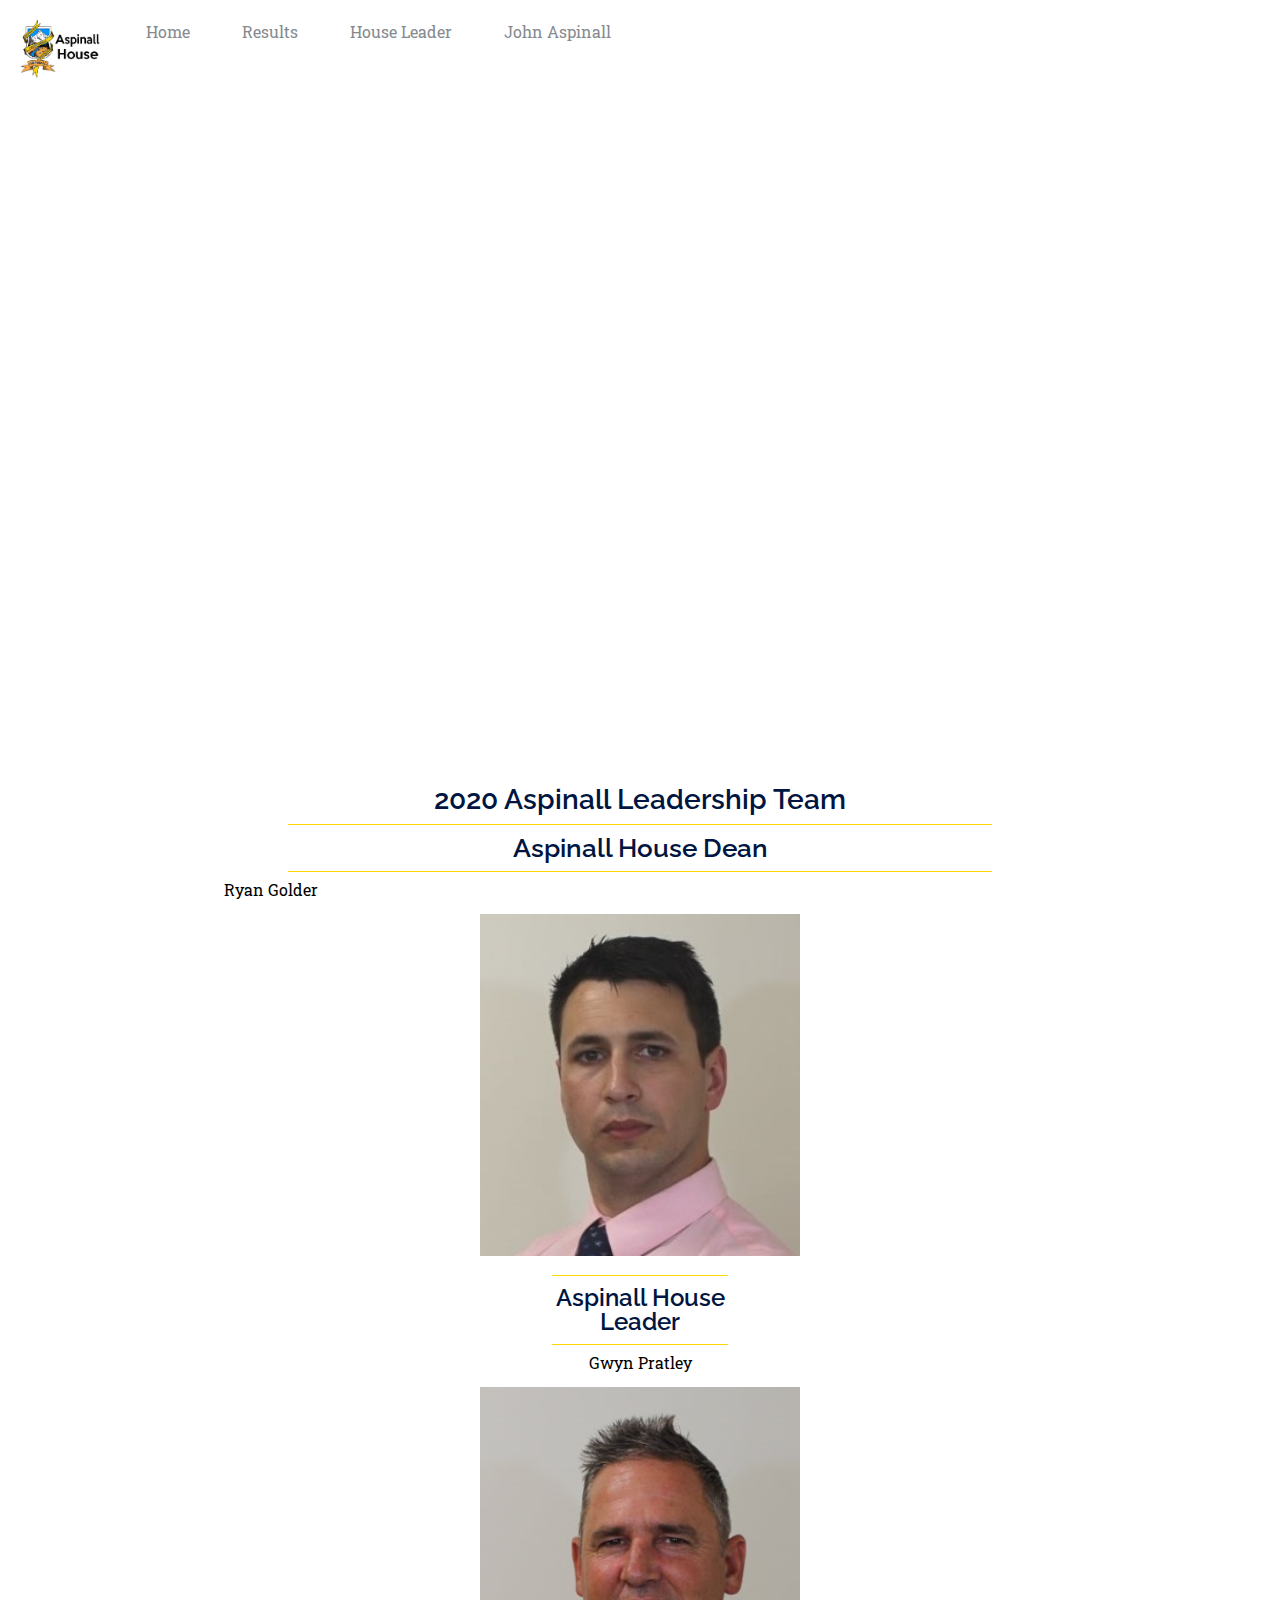
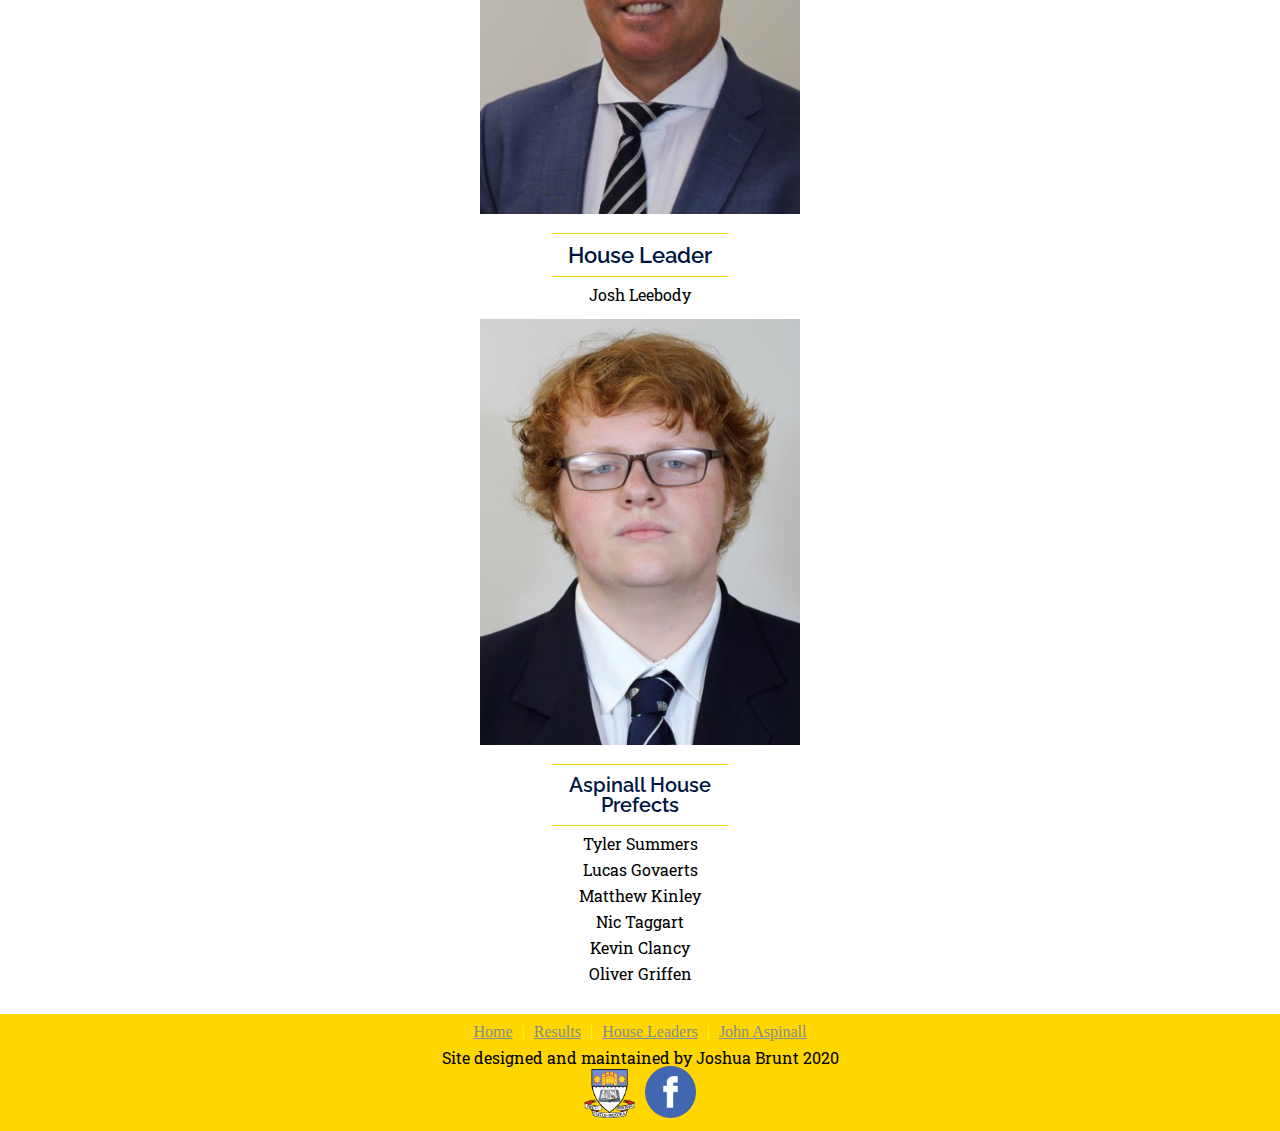
==== house_leader.html @ 12761b36 "adding fire to the fire" ====
<!DOCTYPE html>
<html lang="en">
<head>
	<meta charset="utf-8">
	<title>Golder is Awesome</title>
	<link href="mystyle.css" rel="stylesheet" type="text/css">
	<script src="javascript.js">
	</script><!-- Fonts -->
	<link href="https://fonts.googleapis.com/css2?family=Roboto+Slab&display=swap" rel="stylesheet">
	<link href="https://fonts.googleapis.com/css2?family=Raleway&family=Roboto+Slab&display=swap" rel="stylesheet">
</head>
<body>
	<nav>
		<div class="desktop_nav">
			<ul>
				<li style="list-style: none; display: inline">
					<div class="logo">
						<ul>
							<li><img src="Images/logo.jpg" alt="Aspinall logo"></li>
						</ul>
					</div>
				</li>
				<li>
					<a href="index.html">Home</a>
				</li>
				<li>
					<a href="results.html">Results</a>
				</li>
				<li>
					<a href="house_leader.html">House Leader</a>
				</li>
				<li>
					<a href="john_aspinall.html">John Aspinall</a>
				</li>
			</ul>
		</div><!-- Load an icon library to show a hamburger menu (bars) on small screens -->
		<link href="https://cdnjs.cloudflare.com/ajax/libs/font-awesome/4.7.0/css/font-awesome.min.css" rel="stylesheet"><!-- Top Navigation Menu -->
		<div class="mobile_nav">
			<a class="active" href="#home"><img src="Images/logo.jpg" alt="Logo????"></a> <!-- Navigation links (hidden by default) -->
			<div id="myLinks">
				<a href="index.html">Home</a> <a href="results.html">Results</a> <a href="house_leader.html">House Dean</a> <a href="john_aspinall.html">John Aspinall</a>
			</div><!-- "Hamburger menu" / "Bar icon" to toggle the navigation links -->
			<a class="icon" href="javascript:void(0);" onclick="myFunction()"><i class="fa fa-bars"></i></a>
		</div>
	</nav><!-- Main Content -->
	<div class="john_aspinall_parallax" title="Benchill / CC BY-SA (https://creativecommons.org/licenses/by-sa/3.0)"></div>
	<h1>2020 Aspinall Leadership Team</h1>
	<div class="yellow_hr"></div>
	<h2>Aspinall House Dean</h2>
	<div class="yellow_hr"></div>
	<p>Ryan Golder</p><br><!--title=Furor of the OBHS Riech-->
	<div class="house_leaders_page">
		<img  alt="Ryan Golder" src="Images/ryan_golder.jpg"><br>
		<br>
		<div class="yellow_hr"></div>
		<h3>Aspinall House Leader</h3>
		<div class="yellow_hr"></div>
		<p>Gwyn Pratley</p><br>
		<img alt="Gwyn Pratley" src="Images/gwyn_pratley.png"><br>
		<br>
		<div class="yellow_hr"></div>
		<h4>House Leader</h4>
		<div class="yellow_hr"></div>
		<p>Josh Leebody</p><br>
		<img alt="Josh Leebody" src="Images/josh_leebody.jpg"><br>
		<br>
		<div class="yellow_hr"></div>
		<h5>Aspinall House Prefects</h5>
		<div class="yellow_hr"></div>
		<p>Tyler Summers</p>
		<p>Lucas Govaerts</p>
		<p>Matthew Kinley</p>
		<p>Nic Taggart</p>
		<p>Kevin Clancy</p>
		<p>Oliver Griffen</p><!-- Well, I was thinking of throwing a table with the nae of all the prefects and a nice picture, but it turned out that wasn't in the handout lol-->
	</div>
	<br><br>
	<footer>
		<a href="index.html">Home</a> | <a href="results.html">Results</a> | <a href="house_leader.html">House Leaders</a> | <a href="john_aspinall.html">John Aspinall</a>
		<p>Site designed and maintained by Joshua Brunt 2020</p>
		<div class="footer_logos">
			<a href="https://obhs.school.nz/" target="_blank"><img src="Images/OBHS_logo.jpg" alt="OBHS Logo"></a><a href="https://www.facebook.com/OtagoBoysHighSchool/" target="_blank"><img src="Images/facebook.png" alt="facebook logo"></a>
		</div>
	</footer>
</body>
</html>
---- mystyle.css ----
@charset "utf-8";
/* CSS Document */

/*-- CSS RESER --*/

/* http://meyerweb.com/eric/tools/css/reset/ 
   v2.0 | 20110126
   License: none (public domain)
*/

html, body, div, span, applet, object, iframe, h1, h2, h3, h4, h5, h6, p, blockquote, pre, a, abbr, acronym, address, big, cite, code, del, dfn, em, img, ins, kbd, q, s, samp, small, strike, strong, sub, sup, tt, var, b, u, i, center, dl, dt, dd, ol, ul, li, fieldset, form, label, legend, table, caption, tbody, tfoot, thead, tr, th, td, article, aside, canvas, details, embed, figure, figcaption, footer, header, hgroup, menu, nav, output, ruby, section, summary, time, mark, audio, video {
	margin: 0;
	padding: 0;
	border: 0;
	font-size: 100%;
	font: inherit;
	vertical-align: baseline;
}
/* HTML5 display-role reset for older browsers */

article, aside, details, figcaption, figure, footer, header, hgroup, menu, nav, section {
	display: block;
}
body {
	line-height: 1;
}
ol, ul {
	list-style: none;
}
blockquote, q {
	quotes: none;
}
blockquote:before, blockquote:after, q:before, q:after {
	content: '';
	content: none;
}
table {
	border-collapse: collapse;
	border-spacing: 0;
}
/*-- END CSS RESET --*/

:root {
	--background-navigation-colour: /*#FFD600*/
	white;
	--font-navigation-colour: #868A8F;
	--highlight-background-navigation-colour: /*#8BC5EB*/
	#FFD600;
	--active-link-background-colour: #4CAF50;
	--font-colour: black;
	--table-background-colour-alt: #ddd;
	--table-background-colour: #f2f2f2;
}
html {
	height: 100%;
}
/*-- MAIN CONTENT --*/

img {
	opacity: 1.0;
}
img:hover {
	opacity: 0.5;
}
body {
	height: auto;
	height: 100%;
}
p {
	width: 65%;
	display: block;
	color: var(--font-colour);
	margin-left: auto;
	margin-right: auto;
	align: center;
	text-align: left;
	font-family: 'Roboto Slab', serif;
	line-height: auto;
	padding-top: 10px;
}
ul {
	width: 55%;
	display: block;
	color: var(--font-colour);
	margin-left: auto;
	margin-right: auto;
	align: center;
}
ul li {
	font-family: 'Roboto Slab', serif;
	display: block;
	padding: 10px;
	text-align: left;
	text-decoration: dashed;
}
br {
	display: block;
	background-color: #001541;
	color: #001541;
}
h1 {
	width: 65%;
	font-family: 'Raleway', sans-serif;
	margin-left: auto;
	margin-right: auto;
	text-align: center;
	padding: 10px;
	font-size: 28px;
	font-weight: 600;
	color: #001541;
}
h2 {
	width: 65%;
	font-family: 'Raleway', sans-serif;
	margin-left: auto;
	margin-right: auto;
	text-align: center;
	font-size: 26px;
	font-weight: 600;
	padding: 10px;
	color: #001541;
}
h3 {
	width: 65%;
	font-family: 'Raleway', sans-serif;
	margin-left: auto;
	margin-right: auto;
	text-align: center;
	font-size: 24px;
	font-weight: 600;
	padding: 10px;
	color: #001541;
}
h4 {
	width: 65%;
	font-family: 'Raleway', sans-serif;
	margin-left: auto;
	margin-right: auto;
	text-align: center;
	font-size: 22px;
	font-weight: 600;
	padding: 10px;
	color: #001541;
}
h5 {
	width: 65%;
	font-family: 'Raleway', sans-serif;
	margin-left: auto;
	margin-right: auto;
	text-align: center;
	font-size: 20px;
	font-weight: 600;
	padding: 10px;
	color: #001541;
}
hr {
	width: 55%;
}
.yellow_hr {
	width: 55%;
	border-top: 1px solid #FFD600;
	margin-left: auto;
	margin-right: auto;
}
img {
	margin-left: auto;
	margin-right: auto;
	width: 55%;
	margin-top: auto;
	margin-bottom: auto;
}
nav {
	width: 100%;
}
/*-- IFRAME --*/

iframe {
	width: 45%;
	margin-left: auto;
	margin-right: auto;
	display: block;
}
.house_leaders_page {
	width: 40%;
	opacity: 1.0;
	margin-left: auto;
	margin-right: auto;
}
.house_leaders_page p {
	text-align: center;
}
.house_leaders_page hr {
	width: 45%;
}
.house_leaders_page img {
	margin-left: auto;
	margin-right: auto;
	width: 100%;
}
.house_leaders_page img:hover {
	opacity: 0.5;
}
/*-- TABLE --*/

#house_results {
	font-family: "Roboto Slab", sans-serif;
	border-collapse: collapse;
	width: 65%;
	margin-left: auto;
	margin-right: auto;
}
#house_results td, #house_results th {
	border: 1px solid var(--table-background-colour-alt);
	padding: 8px;
}
#house_results tr:nth-child(even) {
	background-color: var(--table-background-colour);
}
#house_results tr:hover {
	background-color: var(--table-background-colour-alt);
}
#house_results th {
	padding-top: 12px;
	padding-bottom: 12px;
	text-align: left;
	background-color: #FFD600;
	color: var(--font-navigation-colour);
}
/*-- DESKTOP NAVBAR --*/

.desktop_nav {
	display: inline-block;
}
.desktop_nav ul {
	list-style-type: none;
	margin: 0;
	padding: 0;
	overflow: hidden;
	background-color: var(--background-navigation-colour);
	width: 100%;
	float: right;
	margin-top: auto;
	margin-bottom: auto;
}
.desktop_nav img {
	width: 80px;
	float: left;
}
.desktop_nav .logo {
	float: left;
	margin-top: auto;
	margin-bottom: auto;
}
.desktop_nav .logo img:hover {
	opacity: 1.0;
}
.desktop_nav li {
	float: left;
	display: inline;
	/*Not sure if necessary*/
	margin-top: auto;
	margin-bottom: auto;

}
.desktop_nav li a {
	display: block;
	color: var(--font-navigation-colour);
	text-align: center;
	padding: 14px 16px;
	text-decoration: none;
	float: right;
}
/* Change the link color to #111 (black) on hover */

.desktop_nav li a:hover {
	background-color: var(--highlight-background-navigation-colour);
}
.desktop_nav li a:hover img {
	background-color: white;
}
.desktop_nav .active {
	background-color: #4CAF50;
}
/*--MOBILE NAVBAR --*/

/* Style the navigation menu */

.mobile_nav {
	overflow: hidden;
	background-color: white;
	position: relative;
}
/* Hide the links inside the navigation menu (except for logo/home) */

.mobile_nav #myLinks {
	display: none;
}
/* Style navigation menu links */

.mobile_nav a {
	color: #ddddd;
	padding: 14px 16px;
	text-decoration: none;
	font-size: 17px;
	display: block;
}
/* Style the hamburger menu */

.mobile_nav a.icon {
	background: black;
	display: block;
	position: absolute;
	right: 0;
	top: 0;
}
/*make the logo a normol size*/

.mobile_nav img {
	width: 40px;
	float:left;
}
/* Add a grey background color on mouse-over */

.mobile_nav a:hover {
	background-color: #ddd;
	color: black;
}
/* Style the active link (or home/logo) */

.active {
	background-color: white;
	color: white;
}
/*-- FOOTER --*/

footer {
	background-color: #FFD600;
	color: yellow;
	display: block;
	margin-left: auto;
	margin-right: auto;
	text-align: center;
	padding-bottom: 10px;
	padding-top: 10px;
	position: relative;
	bottom: 0px;
	width: 100%;
	margin-top: 0px;
}
footer a {
	color: var(--font-navigation-colour);
	padding: 5px;
}
footer a:hover {
	background-color: var(--highlight-background-navigation-colour);
}
footer img {
	width: 10%;
}
footer p {
	text-align: center;
}
/*-- PARRALLAX STUFF --*/

/*-- HOUSE LEADER PARRALAX --*/

.parallax {
	/* The image used */
	background-image: url("Images/ryan_golder.jpg");
	/* Full height */
	height: 100%;
	/* Create the parallax scrolling effect */
	background-attachment: fixed;
	background-position: center;
	background-repeat: no-repeat;
	background-size: cover;
}
/*-- RESULTS PAGE PARRALAX --*/

.results_parallax {
	/* The image used */
	background-image: url("Images/house_stands.JPG");
	/* Full height */
	height: 100%;
	/* Create the parallax scrolling effect */
	background-attachment: fixed;
	background-position: center;
	background-repeat: no-repeat;
	background-size: cover;
}
.john_aspinall_parallax {
	/* The image used */
	background-image: url("https://upload.wikimedia.org/wikipedia/commons/9/90/Otago_Boys_High_School_2009.jpg");
	/* Full height */
	height: 75%;
	/* Create the parallax scrolling effect */
	background-attachment: fixed;
	background-position: center;
	background-repeat: no-repeat;
	background-size: cover;
}
.john_aspinall_other_parallax {
	/* The image used */
	background-image: url("https://upload.wikimedia.org/wikipedia/commons/d/d9/Haast_River_in_Mount_Aspiring_National_Park_05.jpg");
	/* Full height */
	height: 65%;
	/* Create the parallax scrolling effect */
	background-attachment: fixed;
	background-position: center;
	background-repeat: no-repeat;
	background-size: cover;
}

/*-- MEDIA QUERIES --*/

@media only screen and (max-width: 600px) {
	.desktop_nav {
		display: none;
	}
}
@media only screen and (min-width: 600px) {
	.mobile_nav {
		display: none;
	}
	footer img {
		width: 12%;
	}
}
/* Turn off parallax scrolling for all tablets and phones. Increase/decrease the pixels if needed */

@media only screen and (max-device-width: 1366px) {
	.parallax {
		background-attachment: scroll;
	}
}
/*Make the house leaders not stare at you really disapointed-like and creepy when you have a big/small screen*/
@media only screen and (min-width: 600px) {
	.house_leaders_page {
		width: 85%;
	}
	footer img {
		width: 10%;
	}
}
@media only screen and (min-width: 800px) {
	.house_leaders_page {
		width: 65%;
	}
	footer img {
		width: 8%;
	}
}
@media only screen and (min-width: 1000px) {
	.house_leaders_page {
		width: 55%;
	}
	footer img {
		width: 7%;
	}
}
@media only screen and (min-width: 1200px) {
	.house_leaders_page {
		width: 45%;
	}
	footer img {
		width: 6%;
	}
}
@media only screen and (min-width: 1200px) {
	.house_leaders_page {
		width: 25%;
	}
	footer img {
		width: 4%;
	}
}
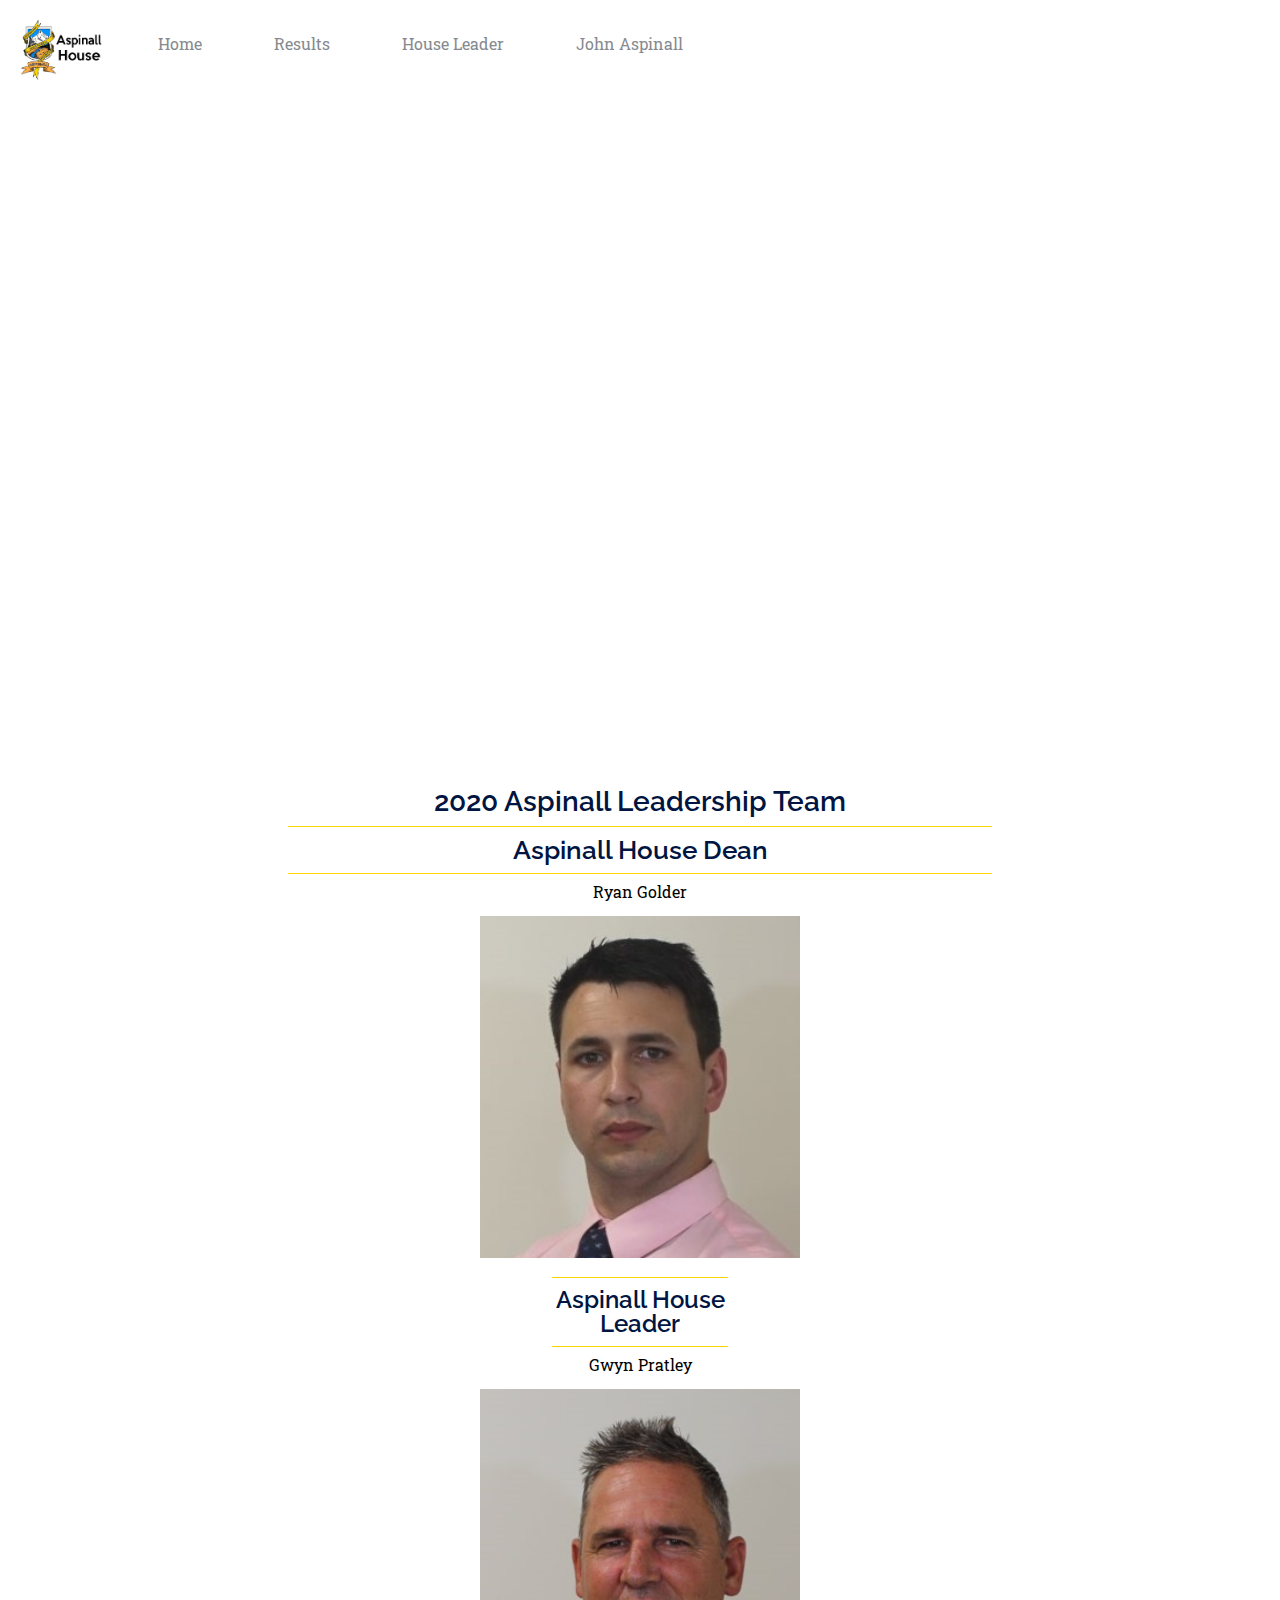
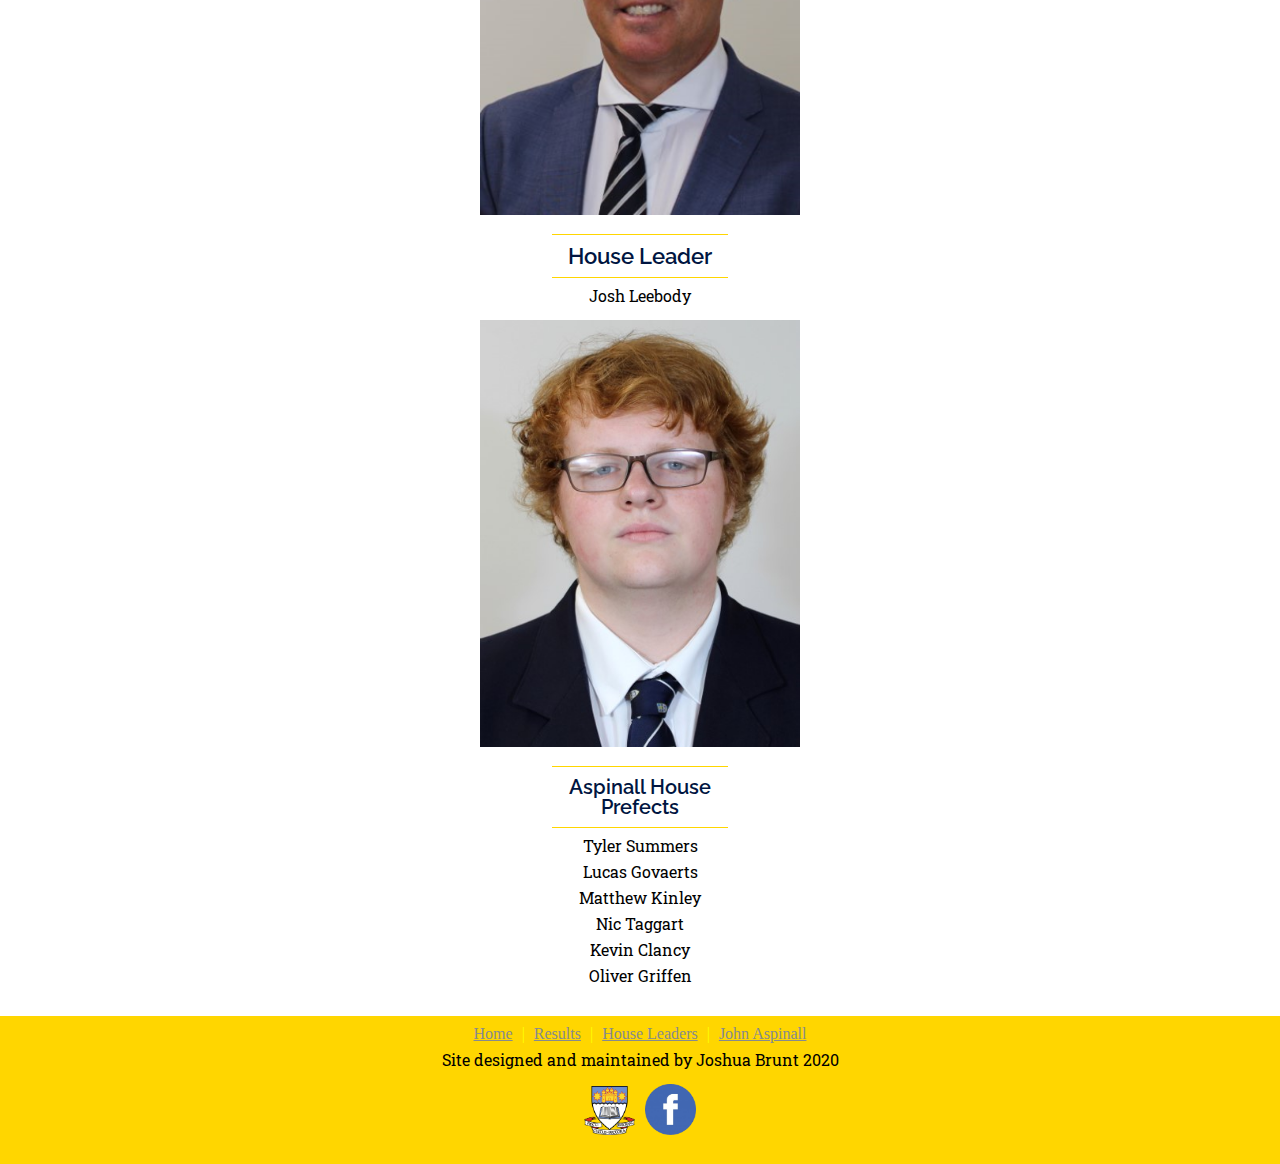
==== commit 36581b49: "Adding-fire to the fire" ====
--- a/house_leader.html
+++ b/house_leader.html
@@ -48,8 +48,9 @@
 	<div class="yellow_hr"></div>
 	<h2>Aspinall House Dean</h2>
 	<div class="yellow_hr"></div>
+	<div class="house_leaders_page">
 	<p>Ryan Golder</p><br><!--title=Furor of the OBHS Riech-->
-	<div class="house_leaders_page">
+	
 		<img  alt="Ryan Golder" src="Images/ryan_golder.jpg"><br>
 		<br>
 		<div class="yellow_hr"></div>
@@ -78,9 +79,11 @@
 	<footer>
 		<a href="index.html">Home</a> | <a href="results.html">Results</a> | <a href="house_leader.html">House Leaders</a> | <a href="john_aspinall.html">John Aspinall</a>
 		<p>Site designed and maintained by Joshua Brunt 2020</p>
+		<br>
 		<div class="footer_logos">
 			<a href="https://obhs.school.nz/" target="_blank"><img src="Images/OBHS_logo.jpg" alt="OBHS Logo"></a><a href="https://www.facebook.com/OtagoBoysHighSchool/" target="_blank"><img src="Images/facebook.png" alt="facebook logo"></a>
 		</div>
+		<br>
 	</footer>
 </body>
 </html>--- a/mystyle.css
+++ b/mystyle.css
@@ -243,7 +243,8 @@
 	margin-bottom: auto;
 }
 .desktop_nav img {
-	width: 80px;
+	height: 60px;
+	width: auto;
 	float: left;
 }
 .desktop_nav .logo {
@@ -266,7 +267,7 @@
 	display: block;
 	color: var(--font-navigation-colour);
 	text-align: center;
-	padding: 14px 16px;
+	padding: /*14px*/ 26px;
 	text-decoration: none;
 	float: right;
 }
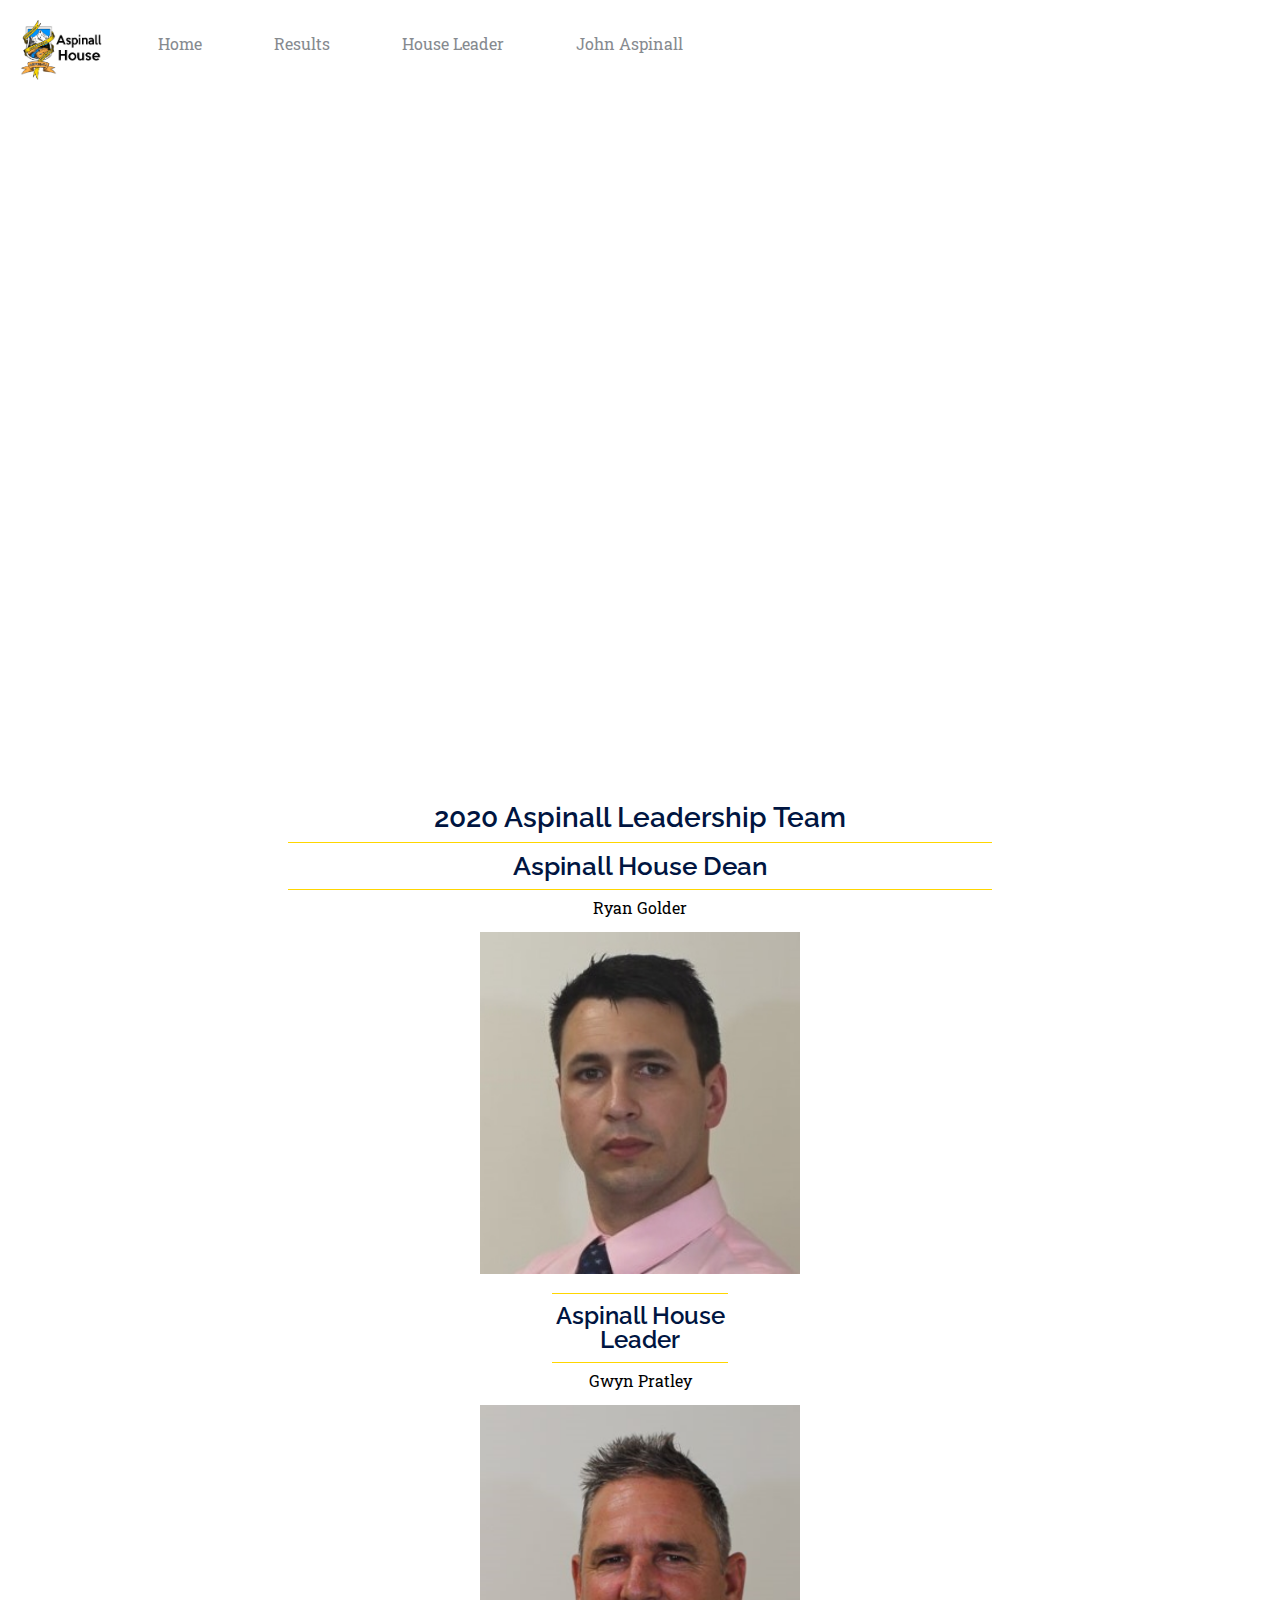
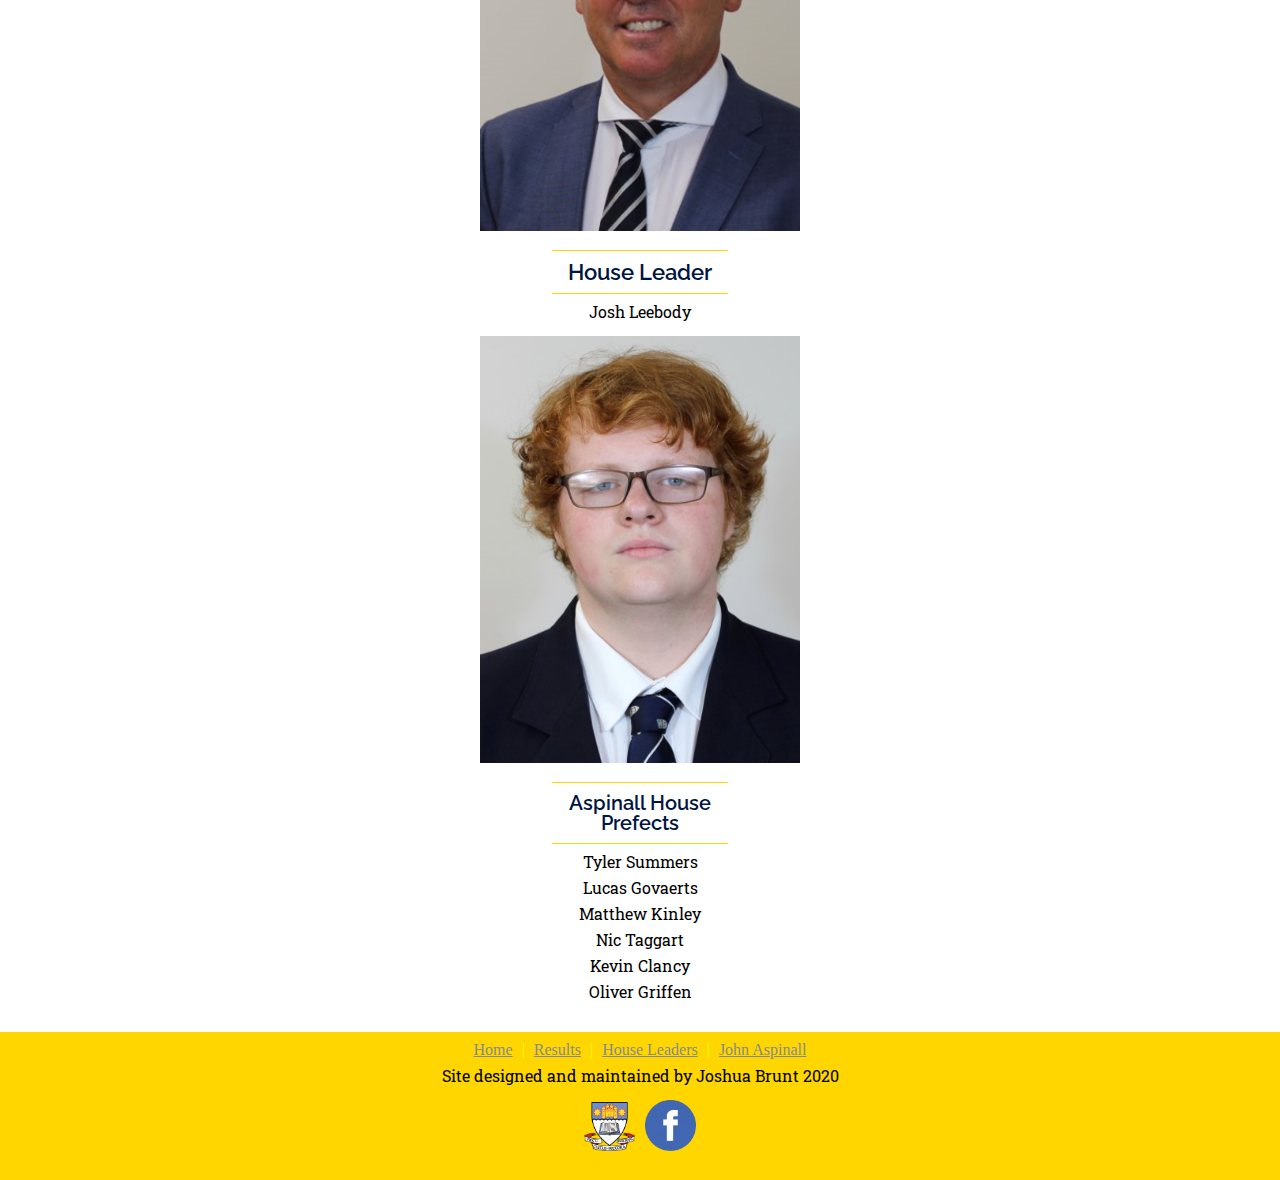
==== commit 4d1a8204: "Adding more fire to the fire" ====
--- a/house_leader.html
+++ b/house_leader.html
@@ -44,6 +44,7 @@
 		</div>
 	</nav><!-- Main Content -->
 	<div class="john_aspinall_parallax" title="Benchill / CC BY-SA (https://creativecommons.org/licenses/by-sa/3.0)"></div>
+	<br>
 	<h1>2020 Aspinall Leadership Team</h1>
 	<div class="yellow_hr"></div>
 	<h2>Aspinall House Dean</h2>
@@ -86,4 +87,4 @@
 		<br>
 	</footer>
 </body>
-</html>+</html>
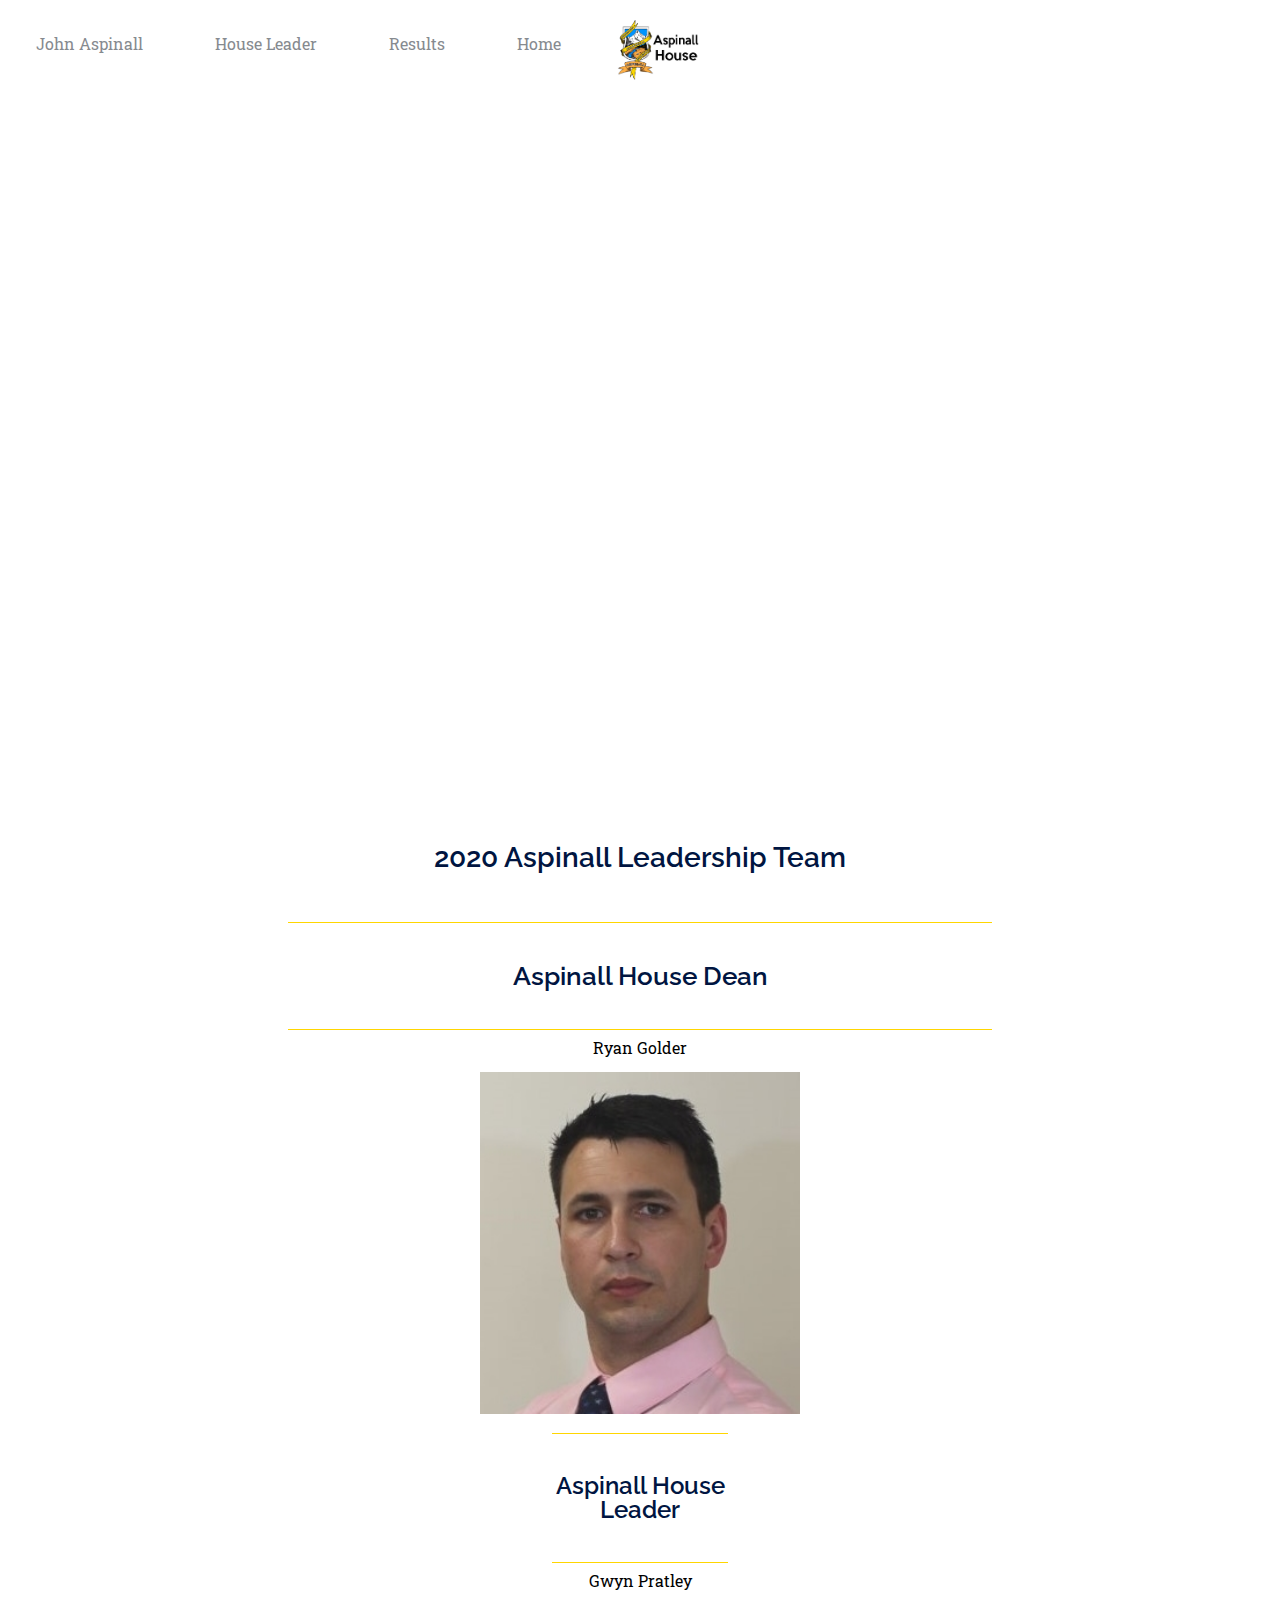
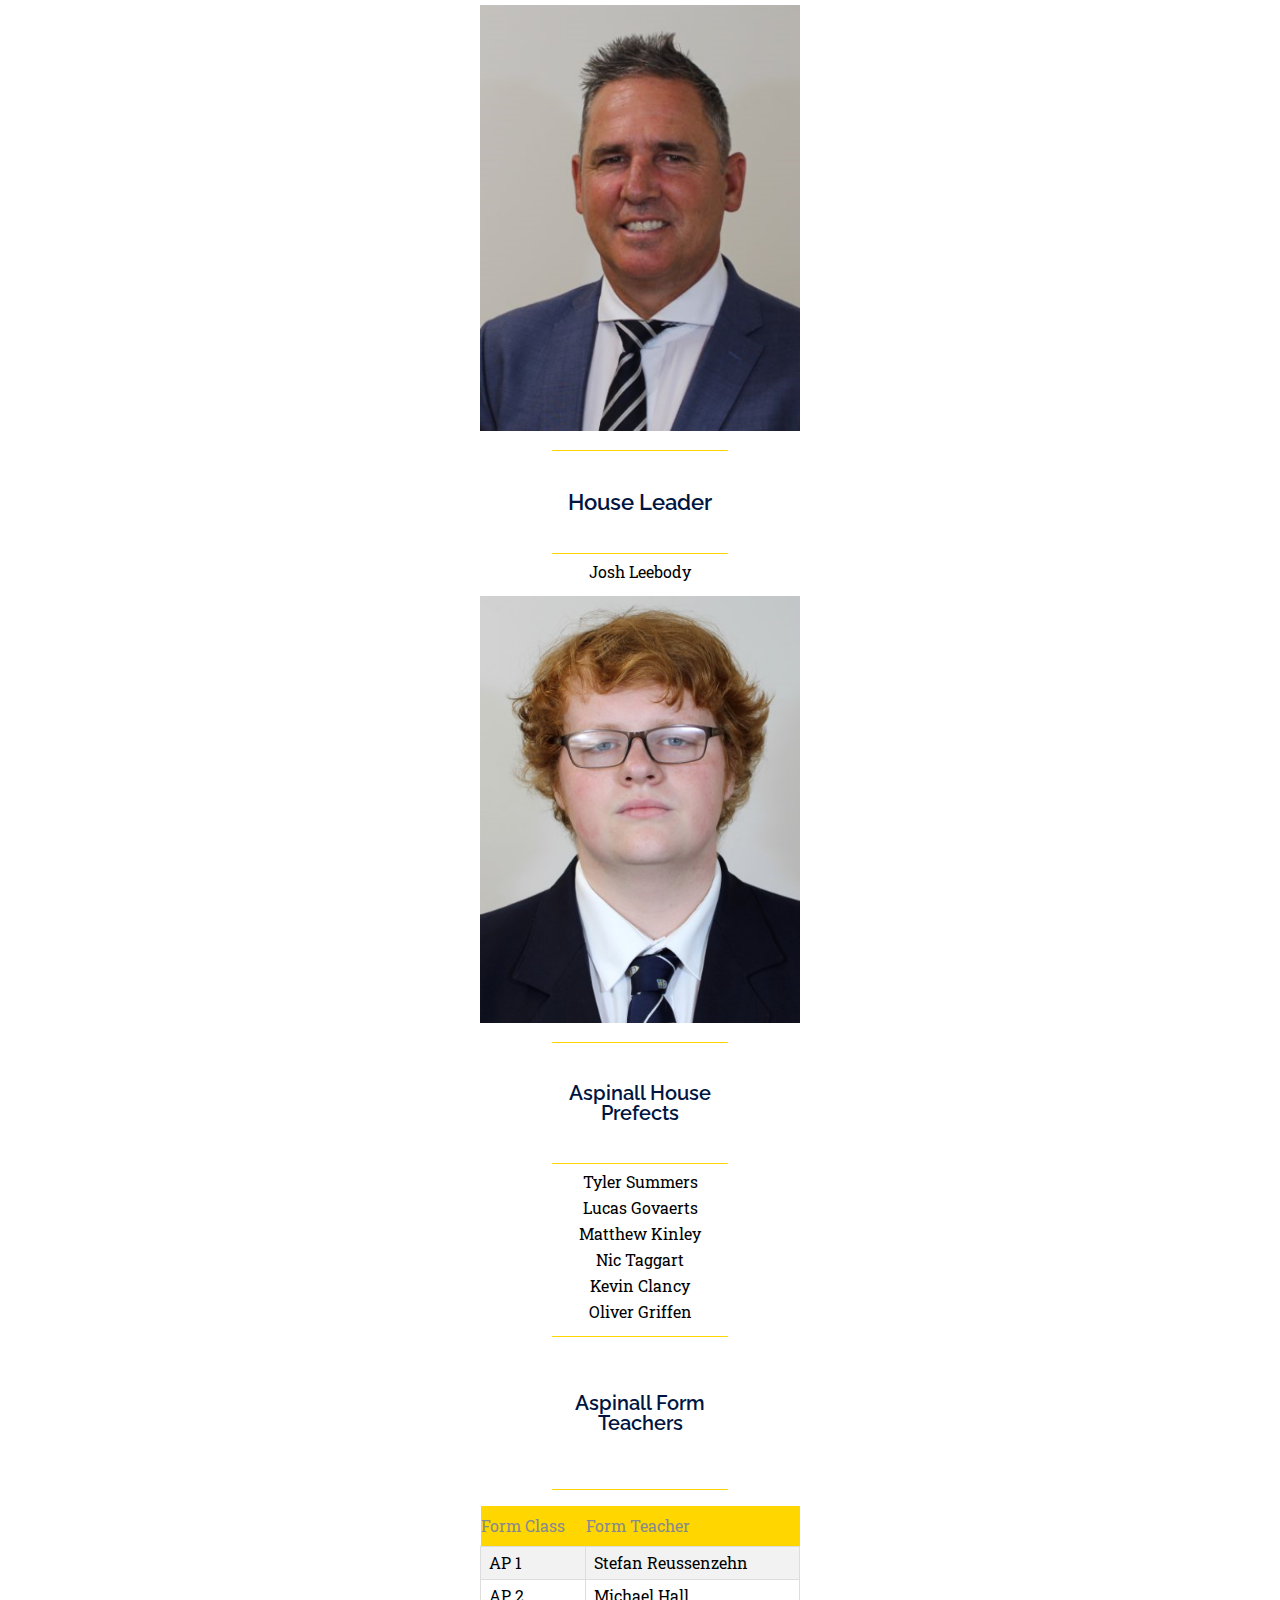
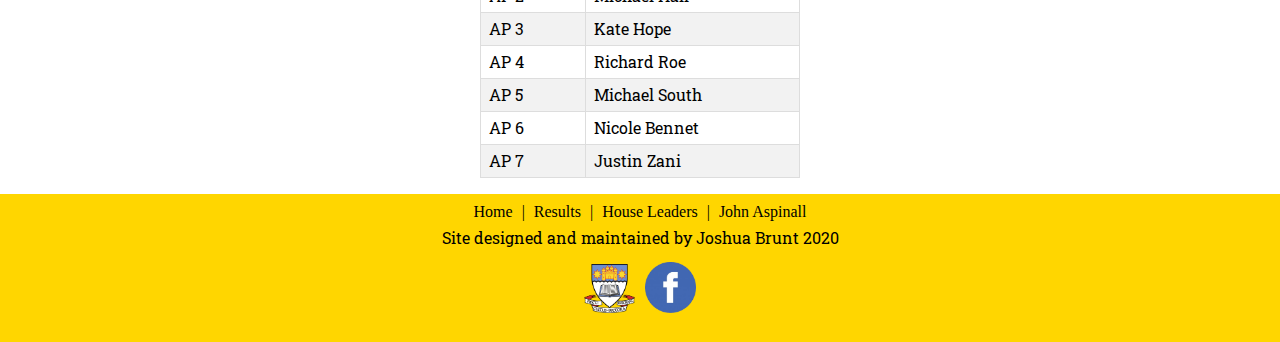
==== commit c39d56b5: "LIAM IS A GOD" ====
--- a/house_leader.html
+++ b/house_leader.html
@@ -2,7 +2,7 @@
 <html lang="en">
 <head>
 	<meta charset="utf-8">
-	<title>Golder is Awesome</title>
+	<title>House Leaders</title>
 	<link href="mystyle.css" rel="stylesheet" type="text/css">
 	<script src="javascript.js">
 	</script><!-- Fonts -->
@@ -75,8 +75,50 @@
 		<p>Nic Taggart</p>
 		<p>Kevin Clancy</p>
 		<p>Oliver Griffen</p><!-- Well, I was thinking of throwing a table with the nae of all the prefects and a nice picture, but it turned out that wasn't in the handout lol-->
+	
+	<br>
+	<div class="yellow_hr"></div>
+	<br>
+	<h6>Aspinall Form Teachers</h6>
+	<br>
+	<div class="yellow_hr"></div>
+	<br>
+	<table id="leader_results">
+		<tr>
+			<th>Form Class</th>
+			<th>Form Teacher</th>
+		</tr>
+		<tr>
+			<td>AP 1</td>
+			<td>Stefan Reussenzehn</td>
+		</tr>
+		<tr>
+			<td>AP 2</td>
+			<td>Michael Hall</td>
+		</tr>
+		<tr>
+			<td>AP 3</td>
+			<td>Kate Hope</td>
+		</tr>
+		<tr>
+			<td>AP 4</td>
+			<td>Richard Roe</td>
+		</tr>
+		<tr>
+			<td>AP 5</td>
+			<td>Michael South</td>
+		</tr>
+		<tr>
+			<td>AP 6</td>
+			<td>Nicole Bennet</td>
+		</tr>
+		<tr>
+			<td>AP 7</td>
+			<td>Justin Zani</td>
+		</tr>
+	</table>
+	<br>
 	</div>
-	<br><br>
 	<footer>
 		<a href="index.html">Home</a> | <a href="results.html">Results</a> | <a href="house_leader.html">House Leaders</a> | <a href="john_aspinall.html">John Aspinall</a>
 		<p>Site designed and maintained by Joshua Brunt 2020</p>
--- a/mystyle.css
+++ b/mystyle.css
@@ -104,7 +104,7 @@
 	margin-left: auto;
 	margin-right: auto;
 	text-align: center;
-	padding: 10px;
+	padding: 50px;
 	font-size: 28px;
 	font-weight: 600;
 	color: #001541;
@@ -117,7 +117,7 @@
 	text-align: center;
 	font-size: 26px;
 	font-weight: 600;
-	padding: 10px;
+	padding: 40px;
 	color: #001541;
 }
 h3 {
@@ -128,7 +128,7 @@
 	text-align: center;
 	font-size: 24px;
 	font-weight: 600;
-	padding: 10px;
+	padding: 40px;
 	color: #001541;
 }
 h4 {
@@ -139,7 +139,7 @@
 	text-align: center;
 	font-size: 22px;
 	font-weight: 600;
-	padding: 10px;
+	padding: 40px;
 	color: #001541;
 }
 h5 {
@@ -150,9 +150,21 @@
 	text-align: center;
 	font-size: 20px;
 	font-weight: 600;
-	padding: 10px;
-	color: #001541;
-}
+	padding: 40px;
+	color: #001541;
+}
+h6 {
+	width: 65%;
+	font-family: 'Raleway', sans-serif;
+	margin-left: auto;
+	margin-right: auto;
+	text-align: center;
+	font-size: 20px;
+	font-weight: 600;
+	padding: 40px;
+	color: #001541;
+}
+
 hr {
 	width: 55%;
 }
@@ -220,6 +232,32 @@
 	background-color: var(--table-background-colour-alt);
 }
 #house_results th {
+	padding-top: 12px;
+	padding-bottom: 12px;
+	text-align: left;
+	background-color: #FFD600;
+	color: var(--font-navigation-colour);
+}
+/*-- Leader Table --*/
+
+#leader_results {
+	font-family: "Roboto Slab", sans-serif;
+	border-collapse: collapse;
+width: 100%;
+	margin-left: auto;
+	margin-right: auto;
+}
+#leader_results td, #house_results th {
+	border: 1px solid var(--table-background-colour-alt);
+	padding: 8px;
+}
+#leader_results tr:nth-child(even) {
+	background-color: var(--table-background-colour);
+}
+#leader_results tr:hover {
+	background-color: var(--table-background-colour-alt);
+}
+#leader_results th {
 	padding-top: 12px;
 	padding-bottom: 12px;
 	text-align: left;
@@ -256,7 +294,7 @@
 	opacity: 1.0;
 }
 .desktop_nav li {
-	float: left;
+	float: right;
 	display: inline;
 	/*Not sure if necessary*/
 	margin-top: auto;
@@ -269,7 +307,7 @@
 	text-align: center;
 	padding: /*14px*/ 26px;
 	text-decoration: none;
-	float: right;
+	float: left;
 }
 /* Change the link color to #111 (black) on hover */
 
@@ -347,13 +385,16 @@
 	bottom: 0px;
 	width: 100%;
 	margin-top: 0px;
+	color: #000;
 }
 footer a {
-	color: var(--font-navigation-colour);
+	color:#000; 
 	padding: 5px;
+	text-decoration: none;
 }
 footer a:hover {
 	background-color: var(--highlight-background-navigation-colour);
+	text-decoration: underline;
 }
 footer img {
 	width: 10%;
@@ -474,4 +515,4 @@
 	footer img {
 		width: 4%;
 	}
-}+}
